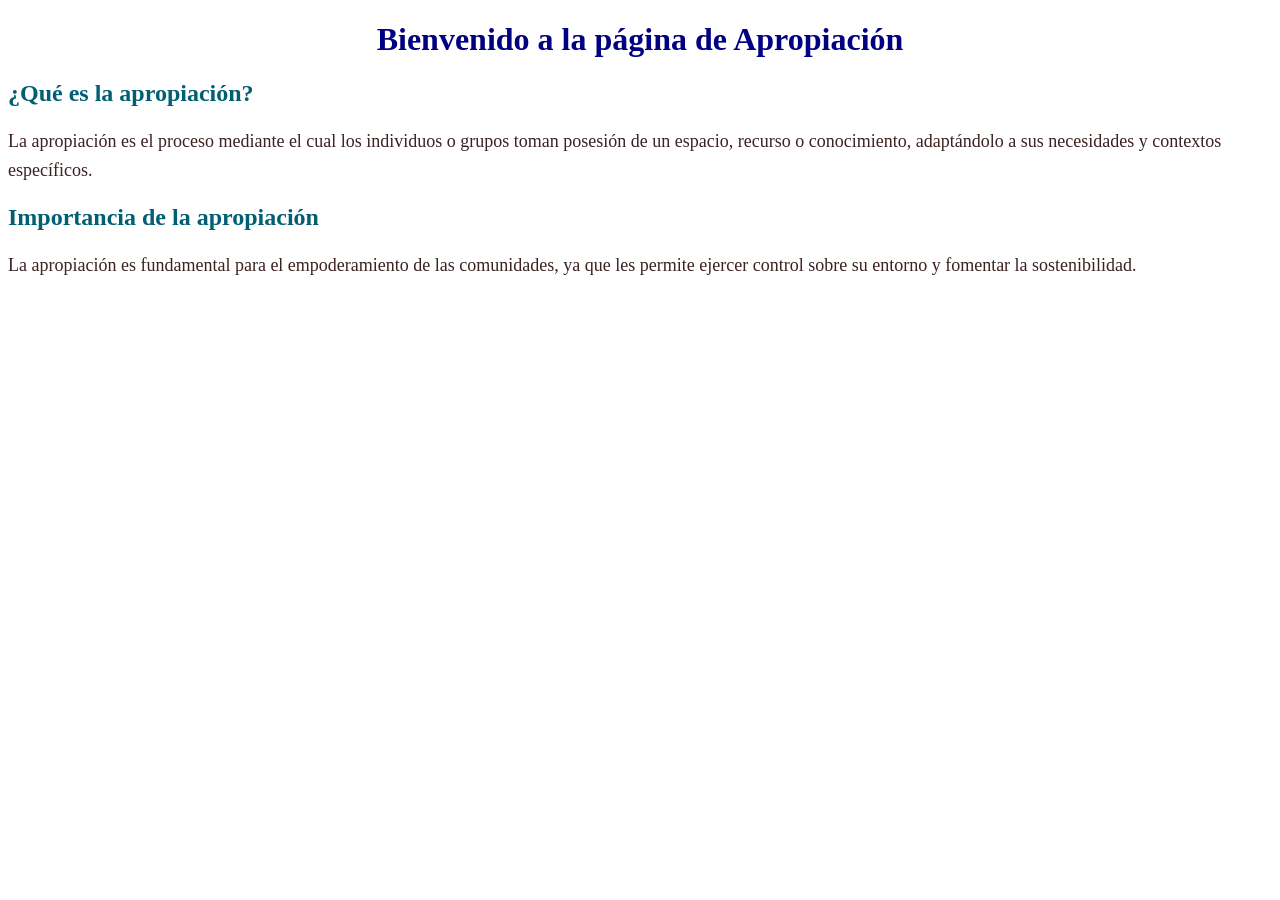
==== index.html @ bbbe733c "base" ====
<!DOCTYPE html>
<html lang="es">
<head>
    <meta charset="UTF-8">
    <meta name="viewport" content="width=device-width, initial-scale=1.0">
    <title>Apropiación</title>
    <link rel="stylesheet" href="visual.css">
</head>
<body>
    <header>
        <h1>Bienvenido a la página de Apropiación</h1>
    </header>
    <main>
        <section>
            <h2>¿Qué es la apropiación?</h2>
            <p>La apropiación es el proceso mediante el cual los individuos o grupos toman posesión de un espacio, recurso o conocimiento, adaptándolo a sus necesidades y contextos específicos.</p>
        </section>
        <section>
            <h2>Importancia de la apropiación</h2>
            <p>La apropiación es fundamental para el empoderamiento de las comunidades, ya que les permite ejercer control sobre su entorno y fomentar la sostenibilidad.</p>
        </section>
    </main>
</body>
</html>
---- visual.css ----
/*Estilos anidados*/
main p {
  color: darkgreen;
}

header h1 {
  text-align: center;
  color: navy;
}

main section h2 {
  font-size: 24px;
  color: #005f73;
}

main section p {
  font-size: 18px;
  line-height: 1.6;
  color: #3d2222;
}
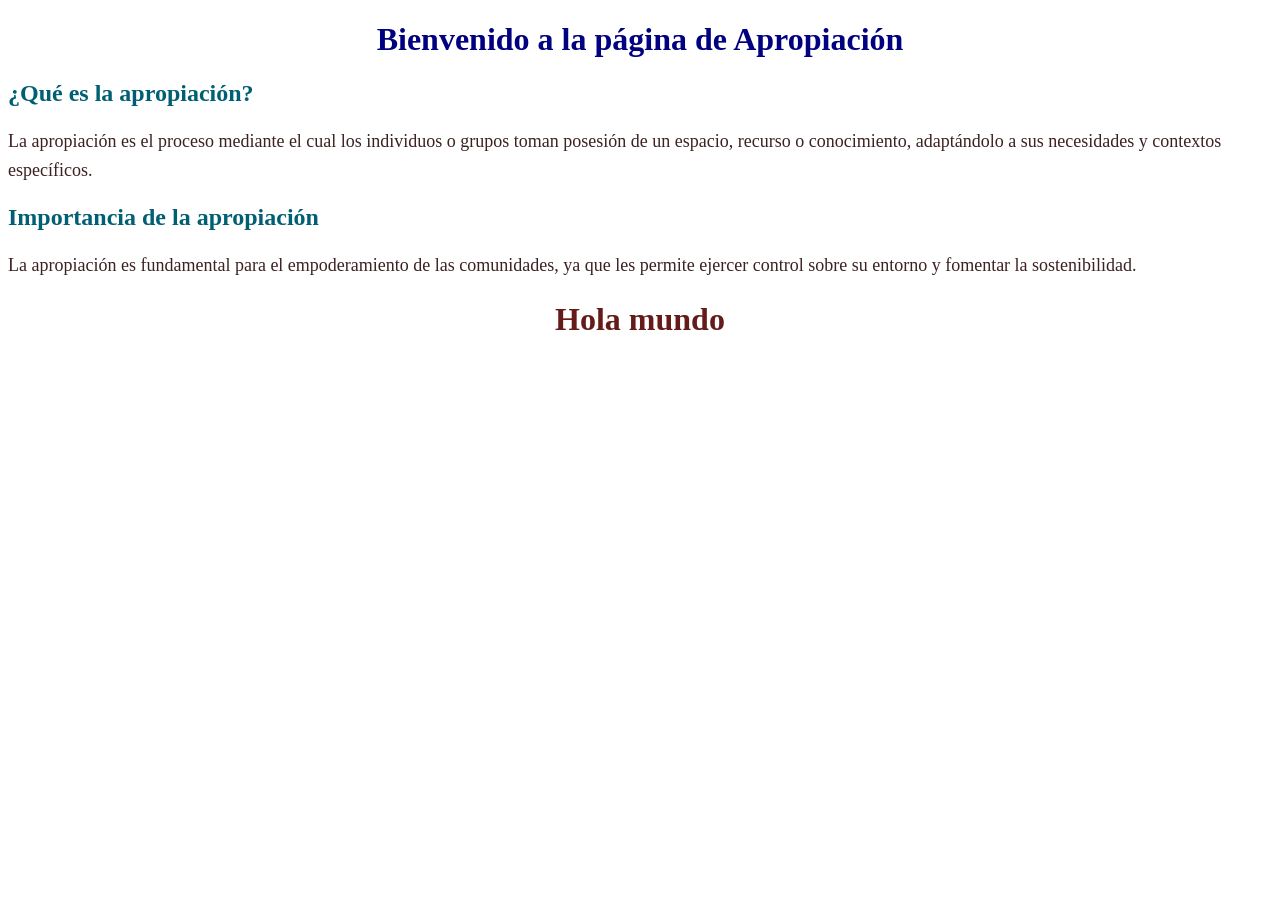
==== commit cb81cf76: "basebase" ====
--- a/index.html
+++ b/index.html
@@ -20,5 +20,6 @@
             <p>La apropiación es fundamental para el empoderamiento de las comunidades, ya que les permite ejercer control sobre su entorno y fomentar la sostenibilidad.</p>
         </section>
     </main>
+  <h1 class="ola">Hola mundo</h1>
 </body>
 </html>
--- a/visual.css
+++ b/visual.css
@@ -19,3 +19,7 @@
   color: #3d2222;
 }
 
+.ola {
+  text-align: center;
+  color: #661b1b;
+}
